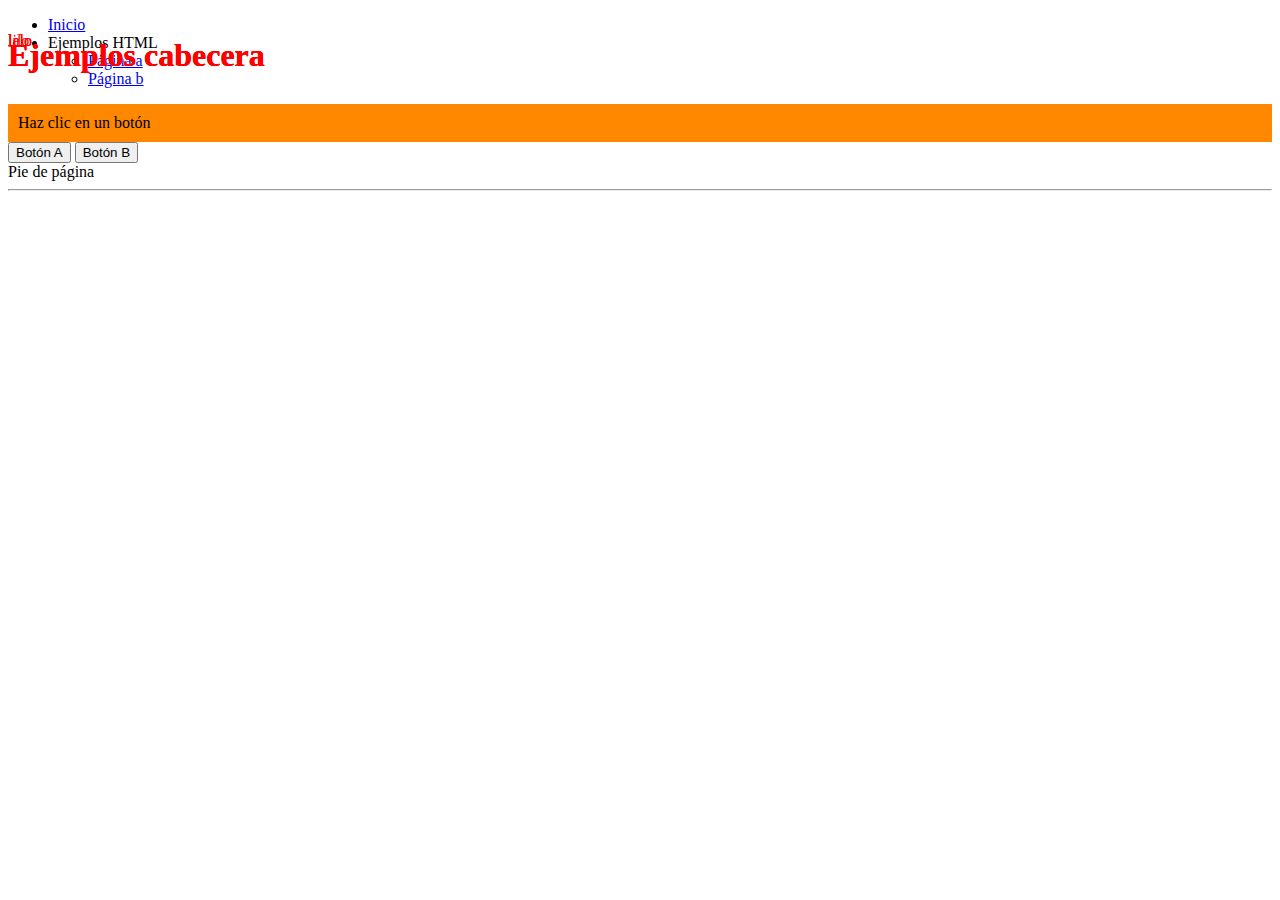
==== prueba4.html @ 8db5c222 "first commit" ====
<!doctype html>
<html>

<head>
    <meta charset="utf-8">
    <title>Ejemplo</title>
    <style>
        [class]{
            color:red;
            position:absolute;
        }
    </style>
</head>

<body>
    <header>
        <h1 class="pepe">Ejemplos cabecera</h1>
        <h1 class="pipo">Ejemplos cabecera</h1>
        <h1 class="pepa">Ejemplos cabecera</h1>
        <p class="po">lelo </p>
        <p class="pi">lalo</p>
        <p class="pu">lilo</p>
    </header>
    <nav>
        <ul>
            <li><a href="index.html">Inicio</a></li>
            <li>Ejemplos HTML</li>
            <ul>
                <li><a href="a.html">Página a</a></li>
                <li><a href="b.html">Página b</a></li>
            </ul>
            </li>
        </ul>
    </nav>
    <section>
        <div id="capa" style="padding: 10px; background-color: #ff8800">Haz clic en un botón</div>

        <input type="button" value="Botón A" onclick="$('#capa').html('Has hecho clic en el botón<b>A</b>')">
        <input type="button" value="Botón B" onclick="$('#capa').html('Recibido un clic en el botón<b>B</b>')">
    </section>
    <footer>Pie de página</footer>

    <hr>



</body>

</html>
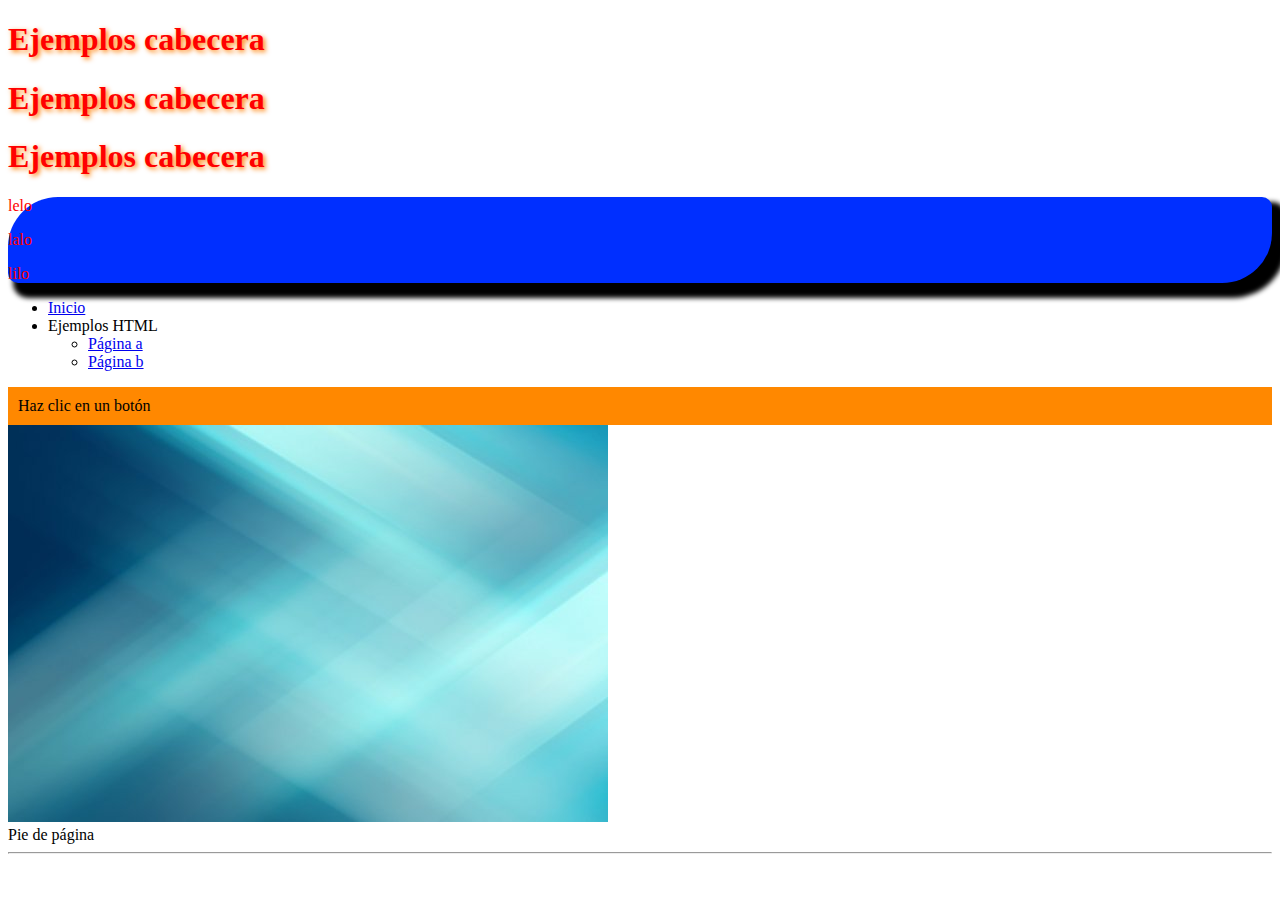
==== commit c88841a2: "imagenes picture" ====
--- a/prueba4.html
+++ b/prueba4.html
@@ -5,11 +5,21 @@
     <meta charset="utf-8">
     <title>Ejemplo</title>
     <style>
-        [class]{
-            color:red;
-            position:absolute;
+        [class] {
+            color: red;
+            border-radius: 5px 10px;
         }
+            .cajap {
+                border-radius: 50px 10px; 
+                background-color: #002fff; 
+                box-shadow: 10px 10px 5px 5px rgb(0, 0, 0);
+            }
+            h1{
+                text-shadow: 2px 2px 5px rgba(255,126,0,1);   
+            }        
     </style>
+   
+    
 </head>
 
 <body>
@@ -17,9 +27,11 @@
         <h1 class="pepe">Ejemplos cabecera</h1>
         <h1 class="pipo">Ejemplos cabecera</h1>
         <h1 class="pepa">Ejemplos cabecera</h1>
-        <p class="po">lelo </p>
-        <p class="pi">lalo</p>
-        <p class="pu">lilo</p>
+        <div class="cajap">
+            <p class="po">lelo </p>
+            <p class="pi">lalo</p>
+            <p class="pu">lilo</p>
+        </div>
     </header>
     <nav>
         <ul>
@@ -35,8 +47,14 @@
     <section>
         <div id="capa" style="padding: 10px; background-color: #ff8800">Haz clic en un botón</div>
 
-        <input type="button" value="Botón A" onclick="$('#capa').html('Has hecho clic en el botón<b>A</b>')">
-        <input type="button" value="Botón B" onclick="$('#capa').html('Recibido un clic en el botón<b>B</b>')">
+     <div>
+        <picture>
+            <source srcset="imagen/1.jpg" media="(min-width: 700px)">
+            <source srcset="imagen/2.jpg" media="(min-width: 400px)">
+            <source srcset="imagen/3.jpg">
+            <img src="imagen/4.jpg" alt="imagen">
+        </picture>
+     </div>
     </section>
     <footer>Pie de página</footer>
 
